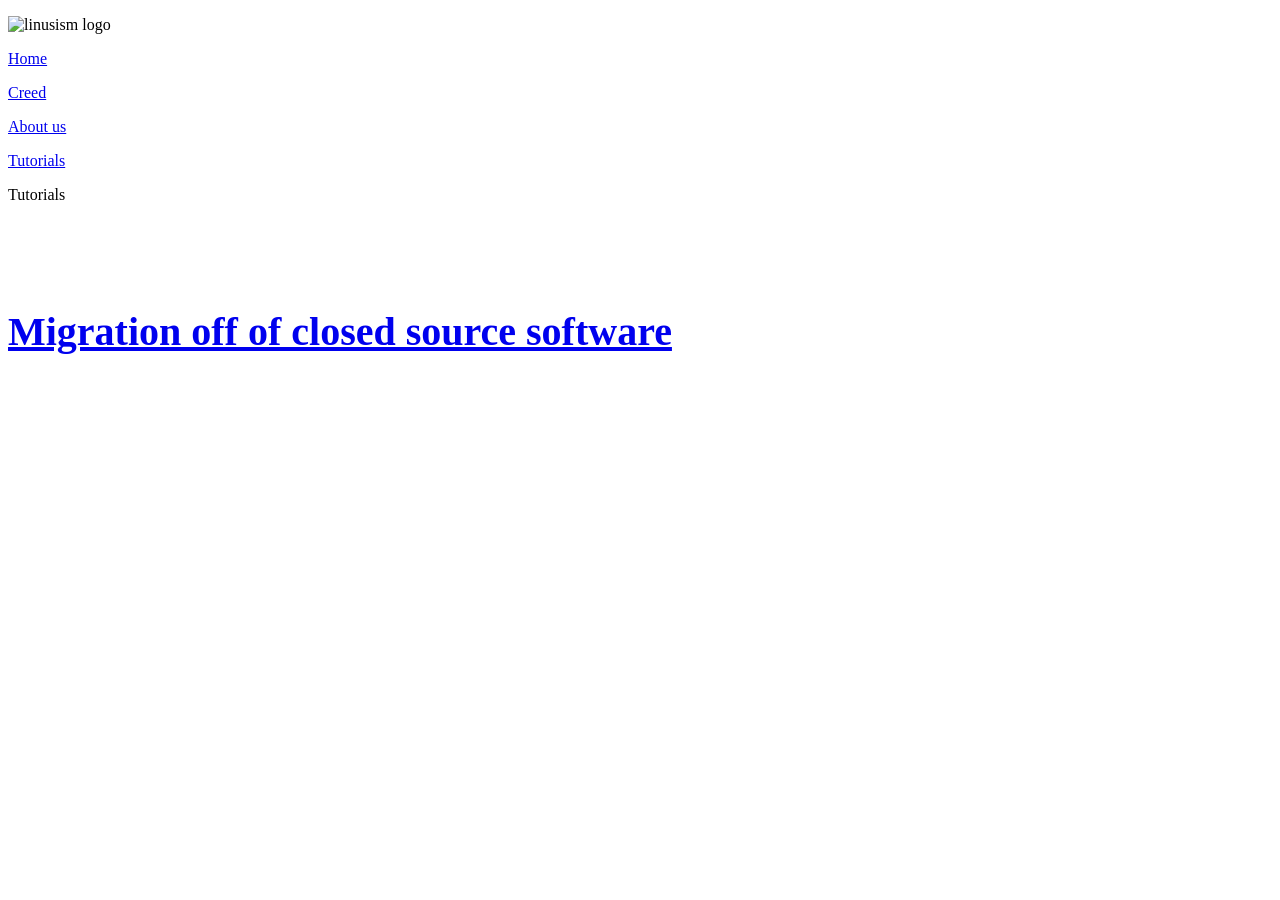
==== website/tutorials/index.html @ 6f947cd2 "automatic update" ====
<!DOCTYPE html>
<html>
  <head>
    <meta charset="UTF-8">
    <meta name="viewport" content="width=device-width, initial-scale=1.0">
    <title>linusism neo neo neo</title>
    <link href="/style.css" rel="stylesheet" type="text/css" media="all">
    <style>
    </style>
  </head>
  <body>
    <div class="sidenav">
      <p class="centered"><img src="/logo.svg" alt="linusism logo" width="180" height="180"></p>
      <p class="centered"><a href="/index.html">Home</a></p>
      <p class="centered"><a href="/creed.html">Creed</a></p>
      <p class="centered"><a href="/about-us.html">About us</a></p>
      <p class="centered"><a href="/tutorials.html">Tutorials</a></p>
      <!-- <p class="centered"><a href="#<p class="centered"><ch1></ch1></p>"></a></p> -->
    </div>
    <div class="main">
        <p class="centered"><cschmooby>Tutorials</cschmooby></p>
        <br><br><br><br>
        <div>
          <p class="centered"><a href="/tutorials/migration.html" style="font-size: 2.5em; font-weight: 700;">Migration off of closed source software</a></p>
        </div>
    </div>
  </body>
</html>
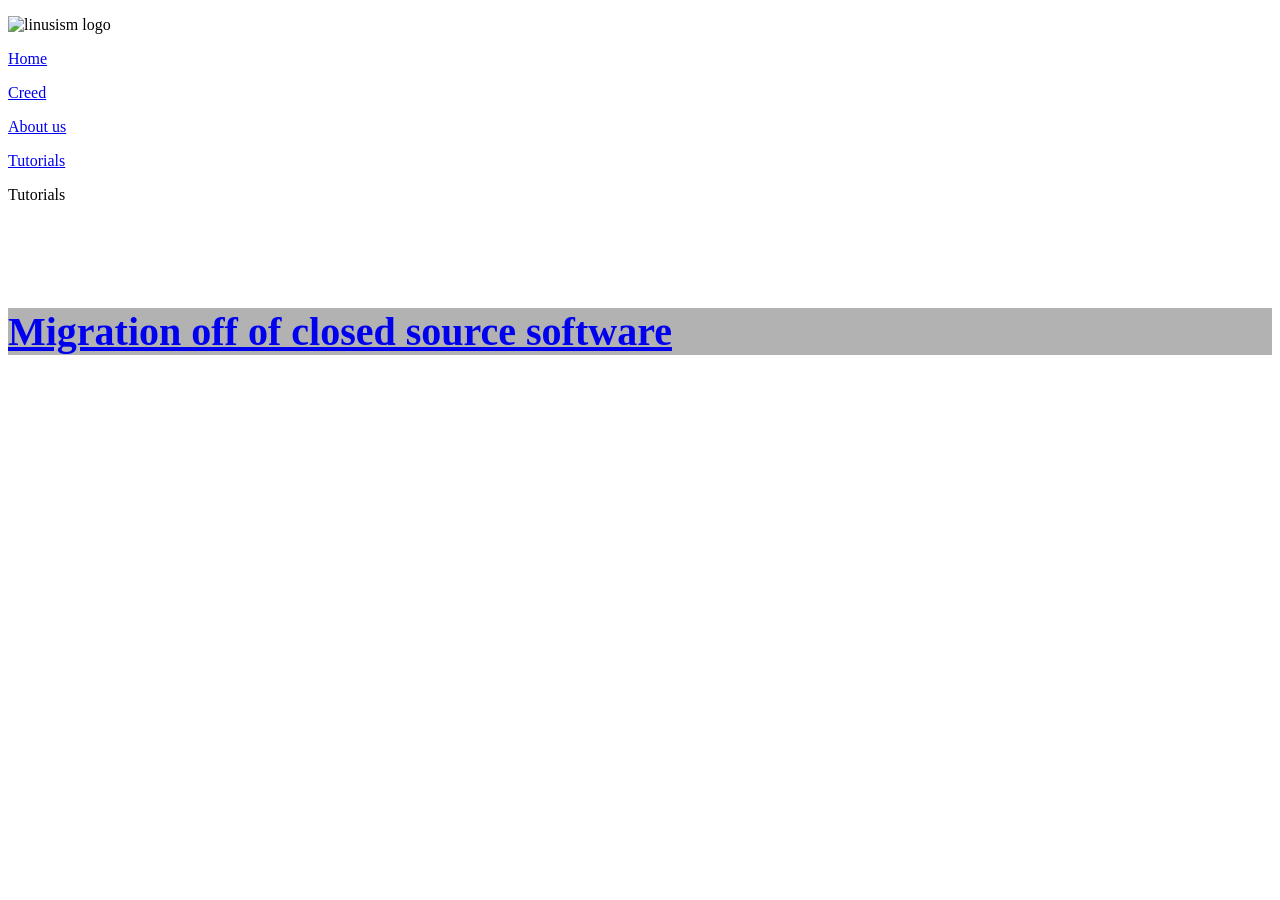
==== commit b8f55cd9: "automatic update" ====
--- a/website/tutorials/index.html
+++ b/website/tutorials/index.html
@@ -20,7 +20,7 @@
     <div class="main">
         <p class="centered"><cschmooby>Tutorials</cschmooby></p>
         <br><br><br><br>
-        <div>
+        <div style="background-color: #b2b2b2; color: #000000;">
           <p class="centered"><a href="/tutorials/migration.html" style="font-size: 2.5em; font-weight: 700;">Migration off of closed source software</a></p>
         </div>
     </div>
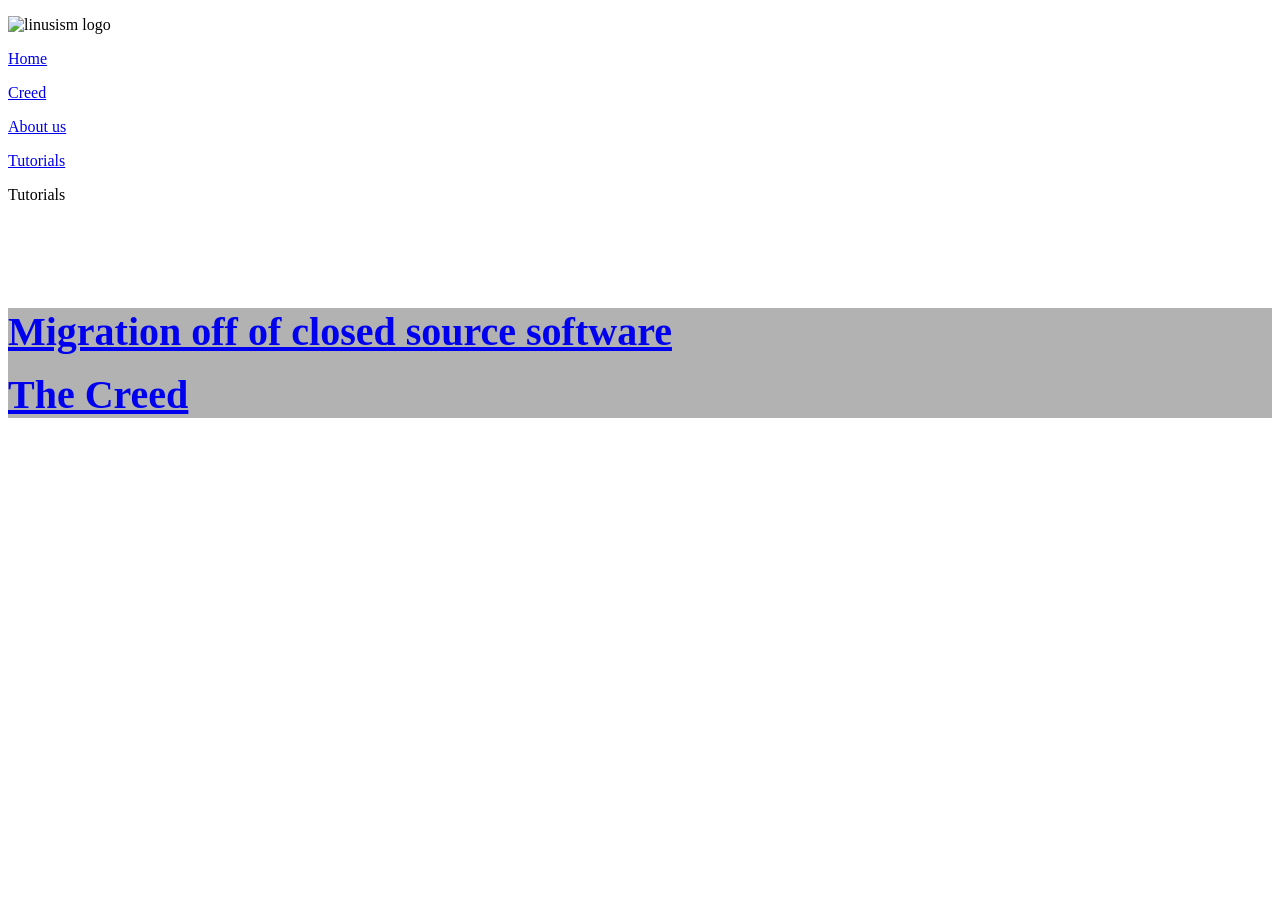
==== commit 19483a27: "automatic update" ====
--- a/website/tutorials/index.html
+++ b/website/tutorials/index.html
@@ -22,6 +22,7 @@
         <br><br><br><br>
         <div style="background-color: #b2b2b2; color: #000000;">
           <p class="centered"><a href="/tutorials/migration.html" style="font-size: 2.5em; font-weight: 700;">Migration off of closed source software</a></p>
+          <p class="centered"><a href="/tutorials/creed.html" style="font-size: 2.5em; font-weight: 700;">The Creed</a></p>
         </div>
     </div>
   </body>
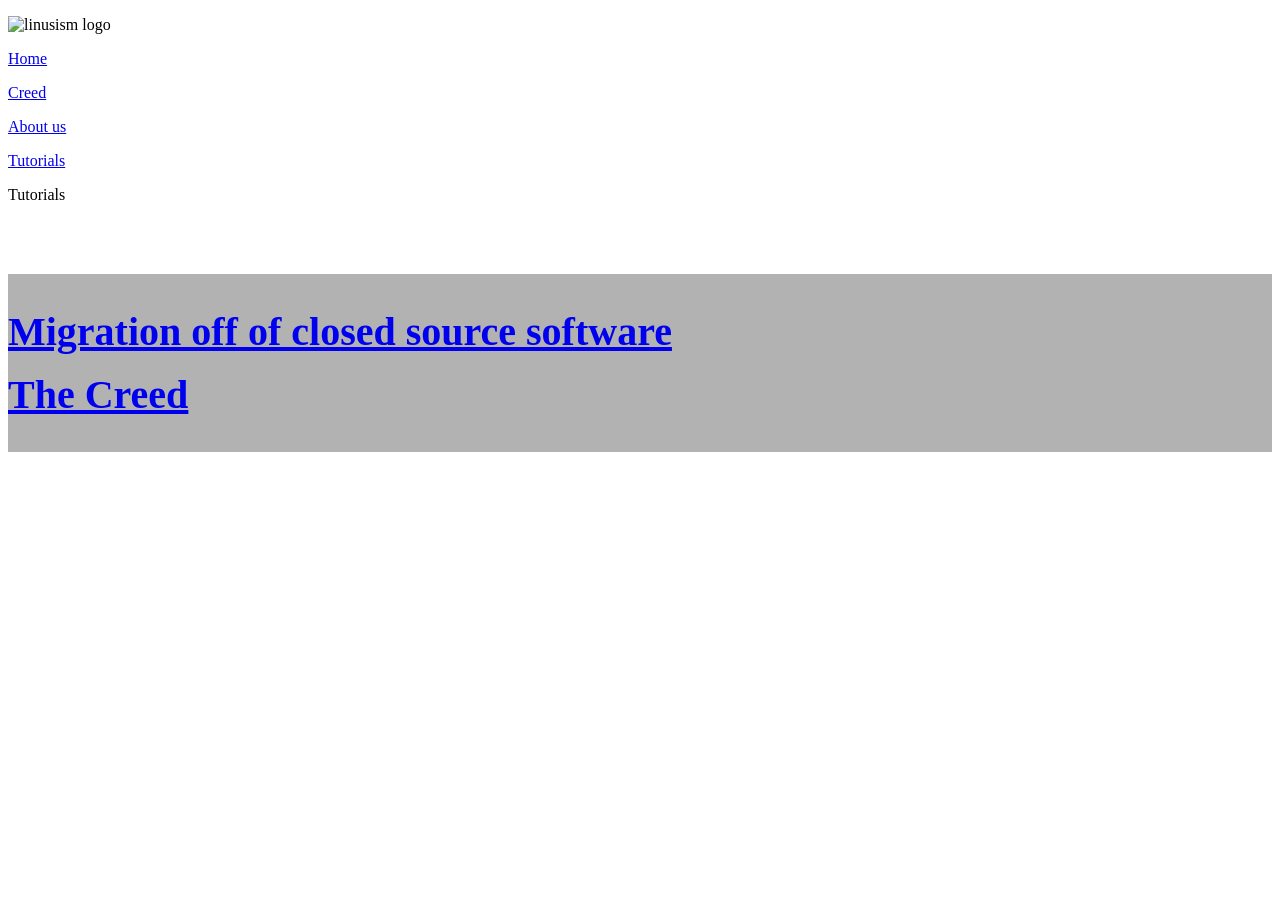
==== commit 51e51f5d: "automatic update" ====
--- a/website/tutorials/index.html
+++ b/website/tutorials/index.html
@@ -19,10 +19,12 @@
     </div>
     <div class="main">
         <p class="centered"><cschmooby>Tutorials</cschmooby></p>
-        <br><br><br><br>
+        <br><br><br>
         <div style="background-color: #b2b2b2; color: #000000;">
+          <br>
           <p class="centered"><a href="/tutorials/migration.html" style="font-size: 2.5em; font-weight: 700;">Migration off of closed source software</a></p>
           <p class="centered"><a href="/tutorials/creed.html" style="font-size: 2.5em; font-weight: 700;">The Creed</a></p>
+          <br>
         </div>
     </div>
   </body>
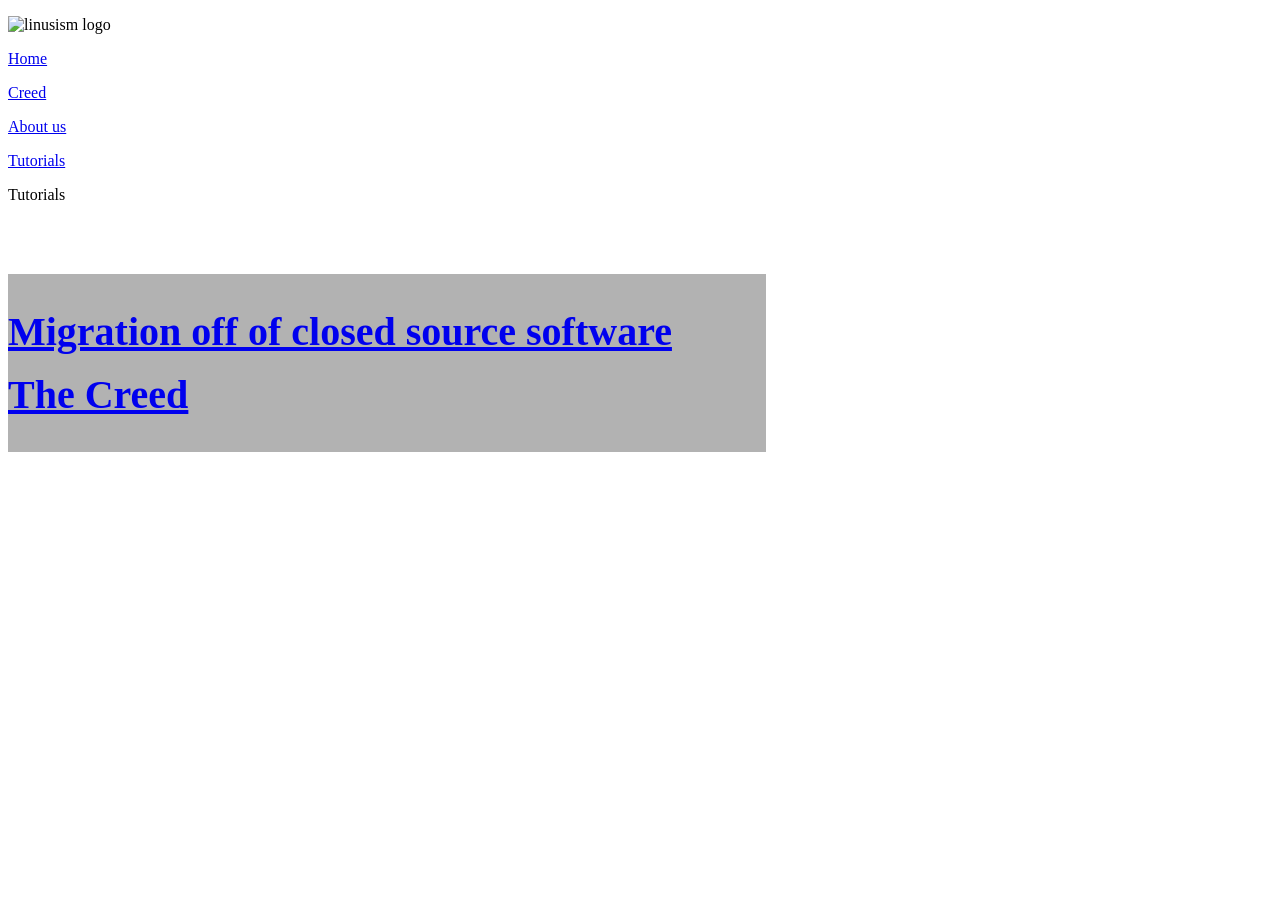
==== commit fb622a20: "automatic update" ====
--- a/website/tutorials/index.html
+++ b/website/tutorials/index.html
@@ -20,7 +20,7 @@
     <div class="main">
         <p class="centered"><cschmooby>Tutorials</cschmooby></p>
         <br><br><br>
-        <div style="background-color: #b2b2b2; color: #000000;">
+        <div style="background-color: #b2b2b2; color: #000000; width: 60%;">
           <br>
           <p class="centered"><a href="/tutorials/migration.html" style="font-size: 2.5em; font-weight: 700;">Migration off of closed source software</a></p>
           <p class="centered"><a href="/tutorials/creed.html" style="font-size: 2.5em; font-weight: 700;">The Creed</a></p>
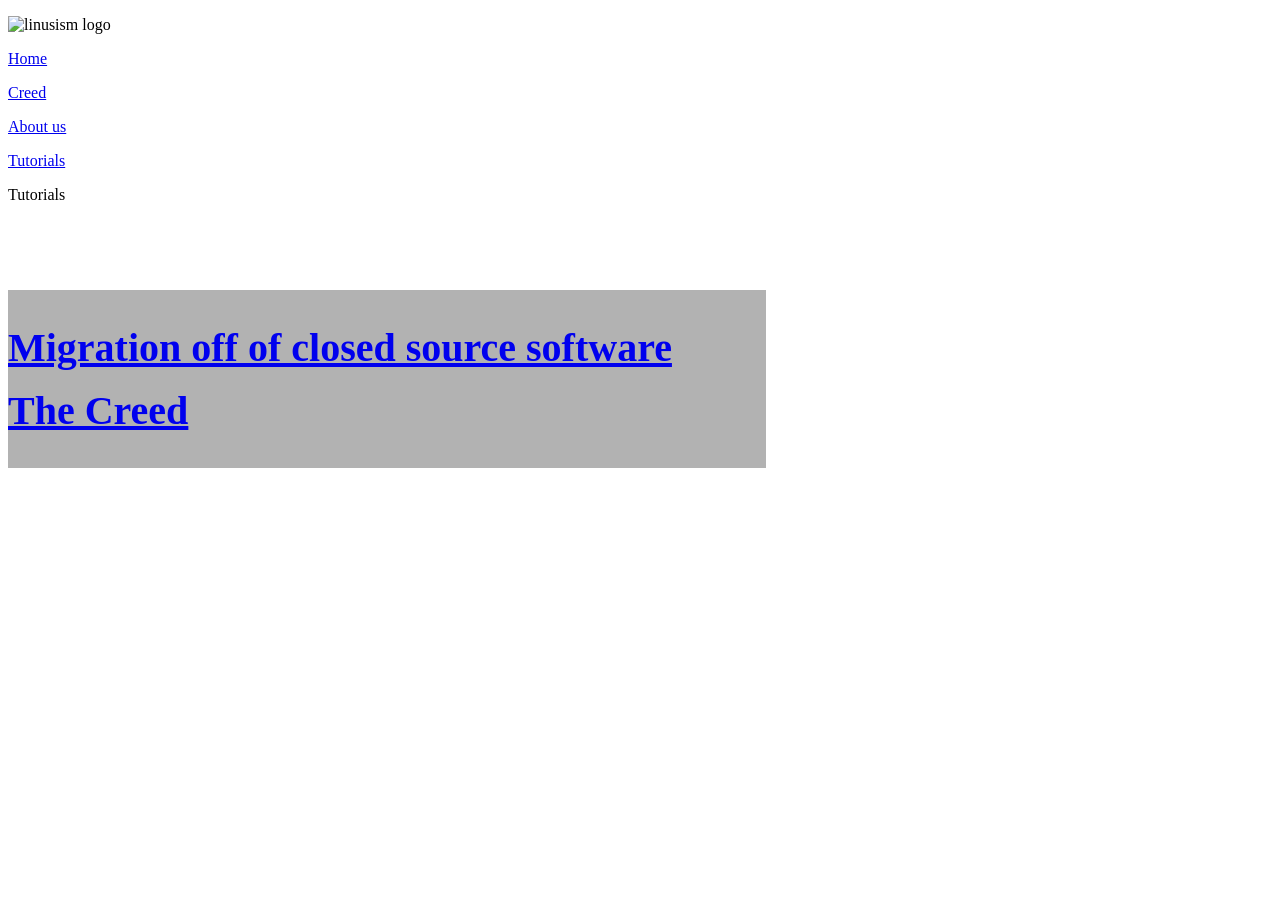
==== commit 5922fb20: "automatic update" ====
--- a/website/tutorials/index.html
+++ b/website/tutorials/index.html
@@ -20,12 +20,12 @@
     <div class="main">
         <p class="centered"><cschmooby>Tutorials</cschmooby></p>
         <br><br><br>
-        <div style="background-color: #b2b2b2; color: #000000; width: 60%;">
+        <p class="centered"><div style="background-color: #b2b2b2; color: #000000; width: 60%;">
           <br>
           <p class="centered"><a href="/tutorials/migration.html" style="font-size: 2.5em; font-weight: 700;">Migration off of closed source software</a></p>
           <p class="centered"><a href="/tutorials/creed.html" style="font-size: 2.5em; font-weight: 700;">The Creed</a></p>
           <br>
-        </div>
+        </div></p>
     </div>
   </body>
 </html>
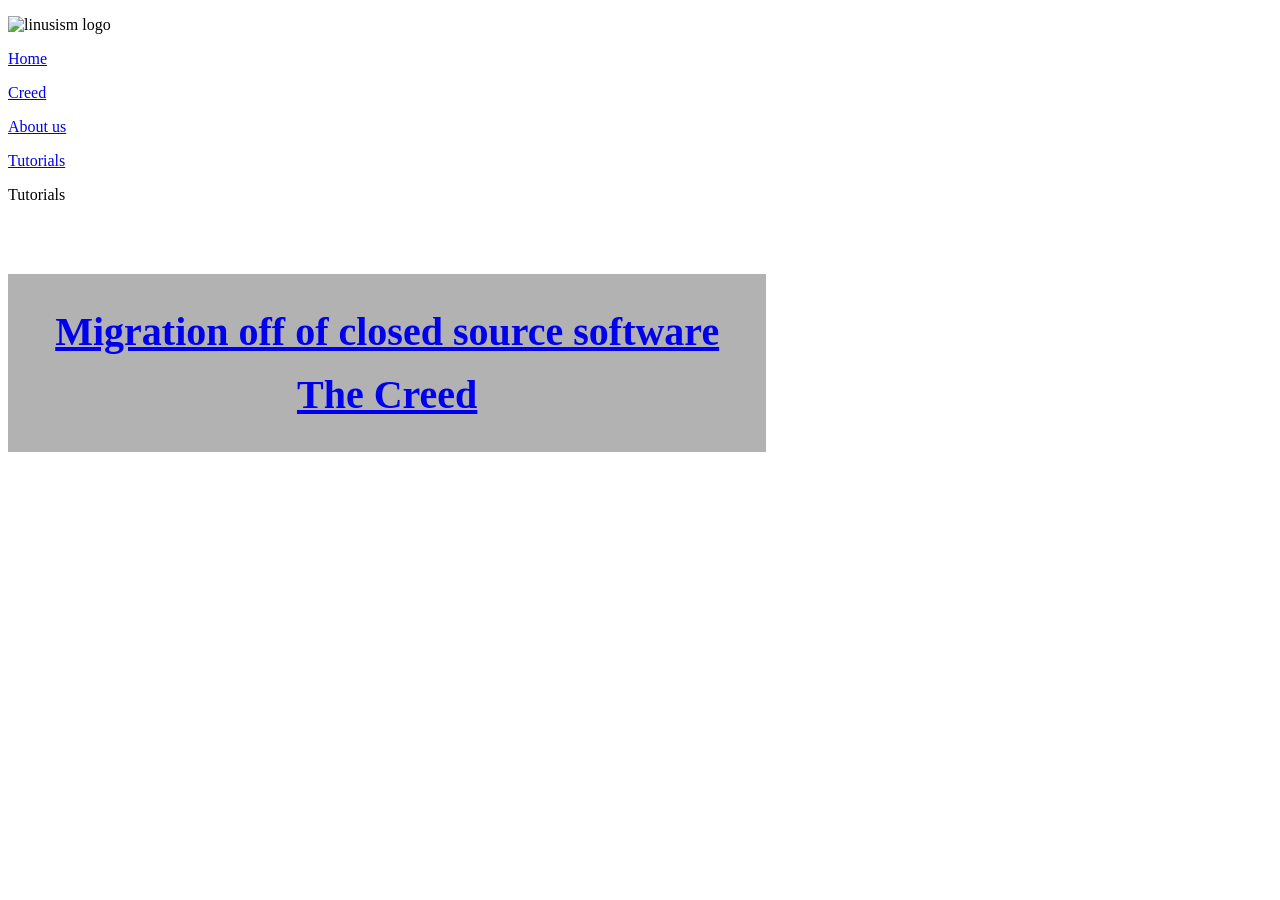
==== commit 45241786: "automatic update" ====
--- a/website/tutorials/index.html
+++ b/website/tutorials/index.html
@@ -20,12 +20,12 @@
     <div class="main">
         <p class="centered"><cschmooby>Tutorials</cschmooby></p>
         <br><br><br>
-        <p class="centered"><div style="background-color: #b2b2b2; color: #000000; width: 60%;">
+        <div style="background-color: #b2b2b2; color: #000000; width: 60%; align-items: center; justify-content: center; text-align: center;">
           <br>
           <p class="centered"><a href="/tutorials/migration.html" style="font-size: 2.5em; font-weight: 700;">Migration off of closed source software</a></p>
           <p class="centered"><a href="/tutorials/creed.html" style="font-size: 2.5em; font-weight: 700;">The Creed</a></p>
           <br>
-        </div></p>
+        </div>
     </div>
   </body>
 </html>
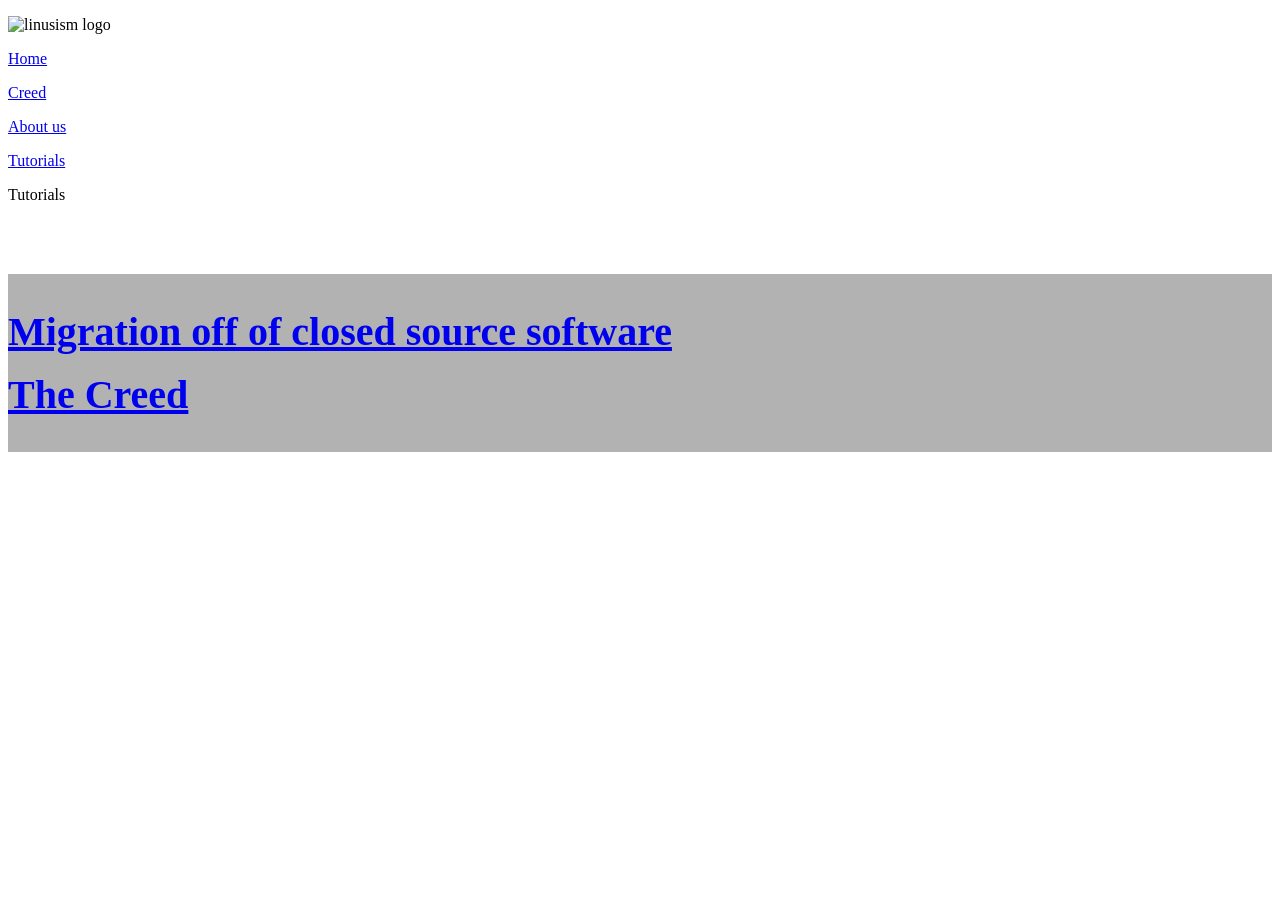
==== commit 52f5ef1c: "automatic update" ====
--- a/website/tutorials/index.html
+++ b/website/tutorials/index.html
@@ -20,7 +20,7 @@
     <div class="main">
         <p class="centered"><cschmooby>Tutorials</cschmooby></p>
         <br><br><br>
-        <div style="background-color: #b2b2b2; color: #000000; width: 60%; align-items: center; justify-content: center; text-align: center;">
+        <div style="background-color: #b2b2b2; color: #000000;">
           <br>
           <p class="centered"><a href="/tutorials/migration.html" style="font-size: 2.5em; font-weight: 700;">Migration off of closed source software</a></p>
           <p class="centered"><a href="/tutorials/creed.html" style="font-size: 2.5em; font-weight: 700;">The Creed</a></p>
